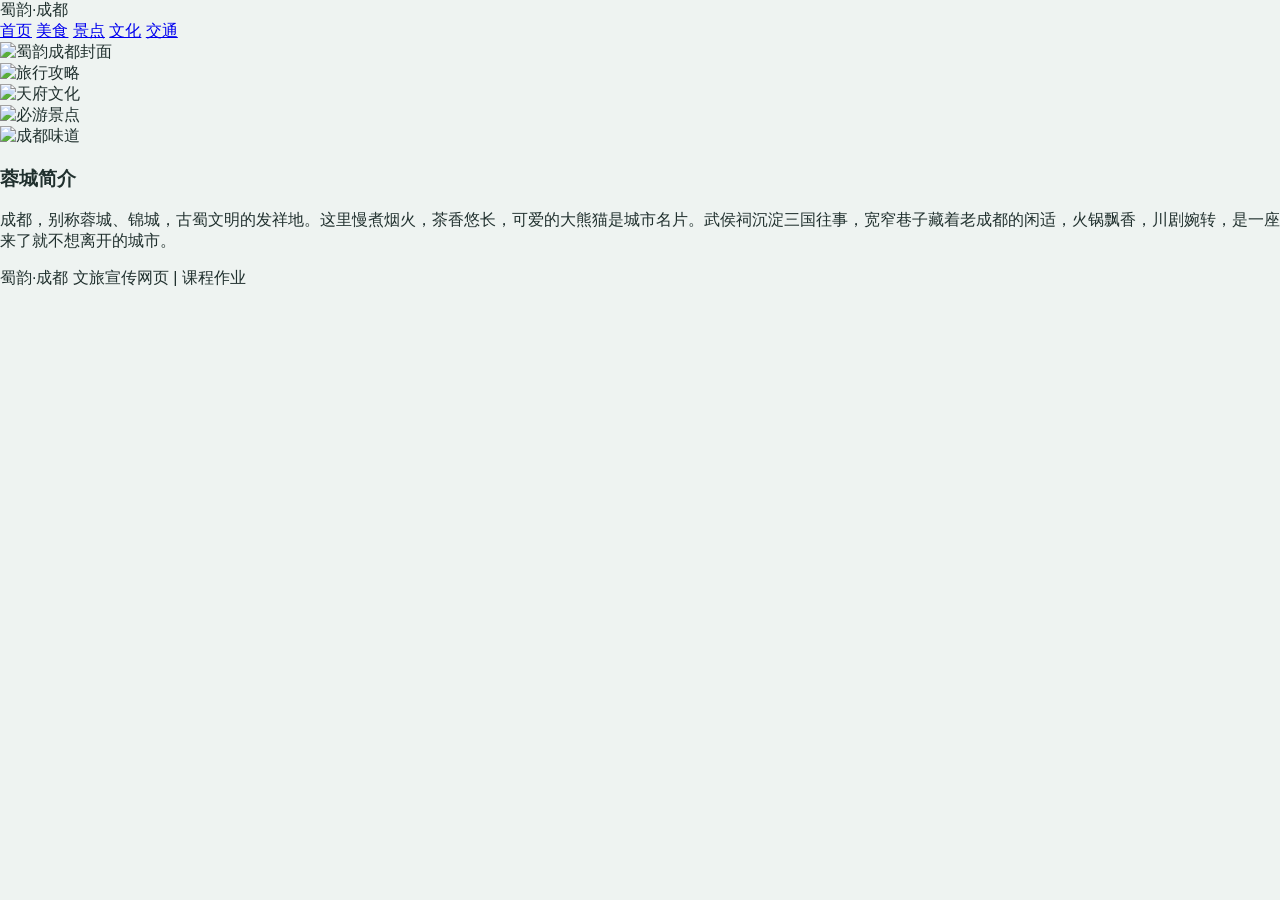
==== 1index.html @ fdfb87ca "新增轮番页面样式 1index.html" ====
<!DOCTYPE html>
<html lang="zh-CN">
<head>
<meta charset="UTF-8">
<meta name="viewport" content="width=device-width, initial-scale=1.0">
<title>蜀韵·成都 | 首页</title>
<link rel="stylesheet" href="styles.css">
</head>
<body>
  <header>
    <div class="nav-wrap">
      <div class="logo">蜀韵·成都</div>
      <nav>
        <a href="#">首页</a>
        <a href="media/a.html">美食</a>
        <a href="#">景点</a>
        <a href="#">文化</a>
        <a href="#">交通</a>
      </nav>
    </div>
  </header>

  <div class="banner">
    <div class="slide-item active">
      <img class="banner-img" src="media/banner1.jpg" alt="蜀韵成都封面">
    </div>
    <div class="slide-item">
      <img class="banner-img" src="media/banner5.jpg" alt="旅行攻略">
    </div>
    <div class="slide-item">
      <img class="banner-img" src="media/banner4.jpg" alt="天府文化">
    </div>
    <div class="slide-item">
      <img class="banner-img" src="media/banner3.jpg" alt="必游景点">
    </div>
    <div class="slide-item">
      <img class="banner-img" src="media/banner2.jpg" alt="成都味道">
    </div>
    <div class="dots">
      <div class="dot active" onclick="switchSlide(0)"></div>
      <div class="dot" onclick="switchSlide(1)"></div>
      <div class="dot" onclick="switchSlide(2)"></div>
      <div class="dot" onclick="switchSlide(3)"></div>
      <div class="dot" onclick="switchSlide(4)"></div>
    </div>
  </div>

  <div class="container">
    <div class="title-line">
      <h3>蓉城简介</h3>
      <span></span>
    </div>
    <p class="intro-text">
成都，别称蓉城、锦城，古蜀文明的发祥地。这里慢煮烟火，茶香悠长，可爱的大熊猫是城市名片。武侯祠沉淀三国往事，宽窄巷子藏着老成都的闲适，火锅飘香，川剧婉转，是一座来了就不想离开的城市。
    </p>
  </div>

  <footer>
    <p>蜀韵·成都 文旅宣传网页 | 课程作业</p>
  </footer>

<script>
  let index = 0;
  const slides = document.querySelectorAll('.slide-item');
  const dots = document.querySelectorAll('.dot');
  const total = slides.length;

  function switchSlide(i){
    slides[index].classList.remove('active');
    dots[index].classList.remove('active');
    index = i;
    slides[index].classList.add('active');
    dots[index].classList.add('active');
  }
  //自动轮番
setInterval(()=>{
     let next = (index + 1) % total;
     switchSlide(next);
   },4000)
 </script>
 </body>
</html>
---- styles.css ----
/* 基础变量集中管理，方便快速调整名片的视觉风格 */
:root {
  --page-background: #eef3f1;
  --card-background: #ffffff;
  --ink: #20302e;
  --muted-ink: #71807d;
  --accent: #5b8c82;
  --accent-soft: #dcebe6;
  --shadow: 0 18px 42px rgba(47, 73, 67, 0.14);
}

/* 统一盒模型并移除浏览器默认间距 */
* {
  box-sizing: border-box;
}

html,
body {
  min-height: 100%;
}

body {
  margin: 0;
  color: var(--ink);
  background: var(--page-background);
  font-family: "Microsoft YaHei", "PingFang SC", sans-serif;
}

/* 让卡片在不同屏幕尺寸下始终保持居中，并留出移动端边距 */
.page-shell {
  display: grid;
  min-height: 100vh;
  padding: 24px;
  place-items: center;
}

.profile-card {
  display: flex;
  width: min(100%, 480px);
  align-items: center;
  gap: 28px;
  padding: 36px;
  background: var(--card-background);
  border-radius: 12px;
  box-shadow: var(--shadow);
  transition: transform 240ms ease, box-shadow 240ms ease;
}

/* 悬停时轻微上浮，避免过强的动效打扰阅读 */
.profile-card:hover {
  transform: translateY(-6px);
  box-shadow: 0 24px 52px rgba(47, 73, 67, 0.2);
}

.avatar {
  display: grid;
  flex: 0 0 104px;
  width: 104px;
  height: 104px;
  color: var(--accent);
  background: var(--accent-soft);
  border: 8px solid #f4faf8;
  border-radius: 50%;
  font-size: 38px;
  font-weight: 700;
  place-items: center;
}

.profile-content {
  min-width: 0;
}

.profile-label {
  margin: 0 0 10px;
  color: var(--accent);
  font-size: 12px;
  letter-spacing: 2px;
}

h1 {
  margin: 0;
  font-size: 32px;
  line-height: 1.15;
}

.profile-role {
  margin: 8px 0 22px;
  color: var(--muted-ink);
  font-size: 15px;
}

.contact-list {
  display: grid;
  gap: 10px;
  margin: 0;
  font-size: 13px;
  font-style: normal;
}

.contact-list a {
  display: flex;
  min-width: 0;
  align-items: center;
  gap: 9px;
  color: var(--muted-ink);
  text-decoration: none;
  transition: color 180ms ease;
}

.contact-list a:hover {
  color: var(--accent);
}

.contact-list a span:last-child {
  overflow: hidden;
  text-overflow: ellipsis;
  white-space: nowrap;
}

.contact-icon {
  display: inline-grid;
  flex: 0 0 20px;
  width: 20px;
  height: 20px;
  color: var(--accent);
  background: #f1f7f5;
  border-radius: 50%;
  font-size: 12px;
  place-items: center;
}

/* 小屏幕上改为纵向布局，确保内容不会挤压或溢出 */
@media (max-width: 520px) {
  .profile-card {
    flex-direction: column;
    gap: 22px;
    padding: 30px 24px;
    text-align: center;
  }

  .contact-list {
    text-align: left;
  }
}

/* 用户偏好减少动画时，保留布局但关闭过渡效果 */
@media (prefers-reduced-motion: reduce) {
  .profile-card,
  .contact-list a {
    transition: none;
  }
}
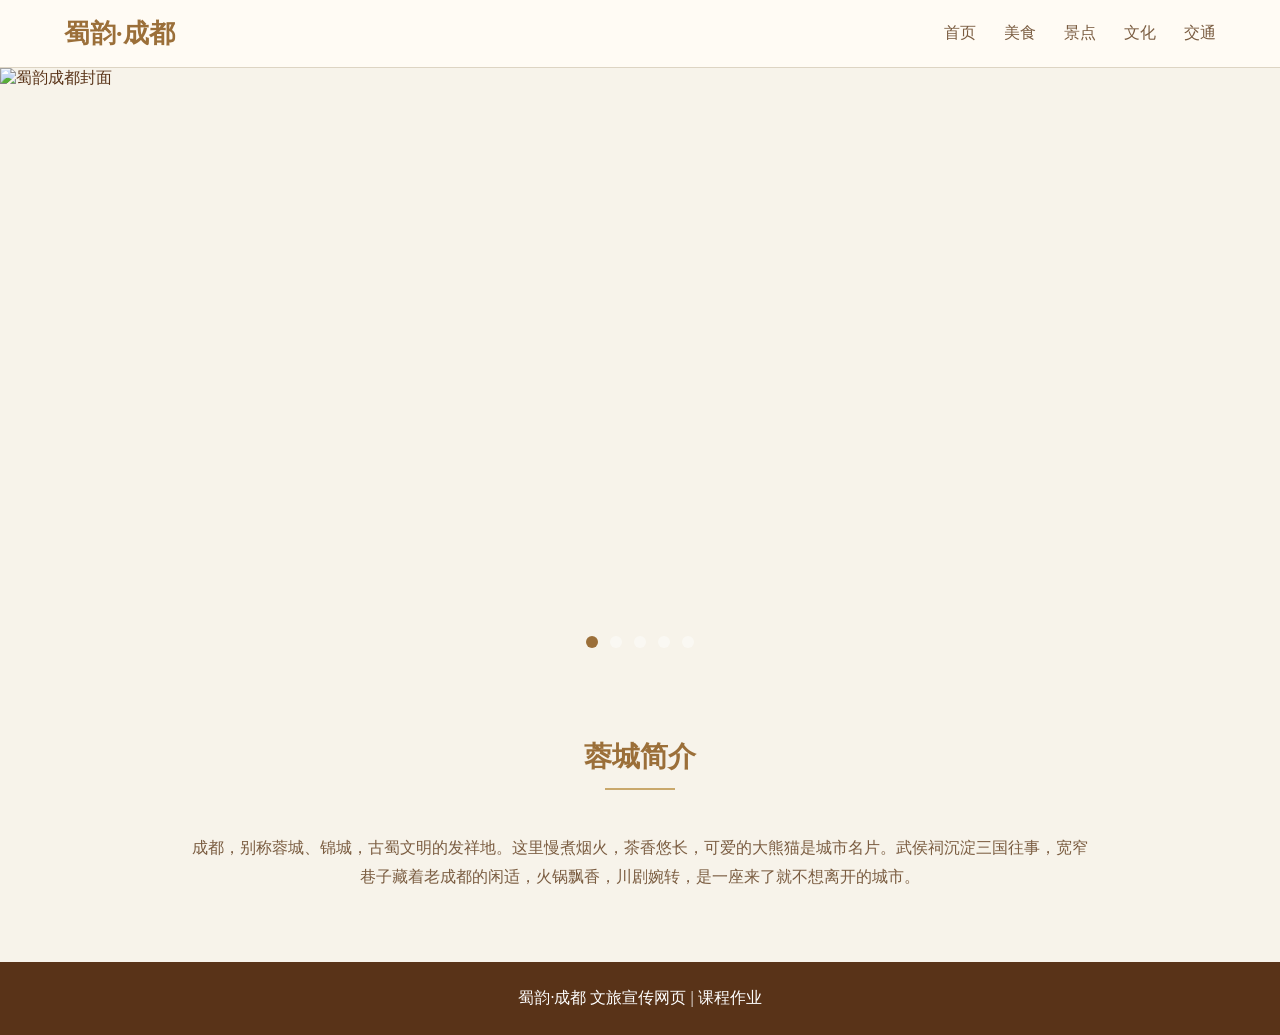
==== commit 8bed462a: "新增轮番样式1index.html" ====
--- a/1index.html
+++ b/1index.html
@@ -4,7 +4,7 @@
 <meta charset="UTF-8">
 <meta name="viewport" content="width=device-width, initial-scale=1.0">
 <title>蜀韵·成都 | 首页</title>
-<link rel="stylesheet" href="styles.css">
+<link rel="stylesheet" href="1styles.css">
 </head>
 <body>
   <header>
@@ -80,4 +80,3 @@
  </script>
  </body>
 </html>
-
--- a/1styles.css
+++ b/1styles.css
@@ -0,0 +1,141 @@
+:root {
+    --paper: #f7f3ea;
+    --ink: #593318;
+    --ink-soft: #7a5c40;
+    --gold: #c9a86c;
+    --gold-deep: #9b6f39;
+    --line: #ddd4c3;
+  }
+  * {
+    margin: 0;
+    padding: 0;
+    box-sizing: border-box;
+    font-family: "Microsoft YaHei", SimSun, serif;
+  }
+  body {
+    background-color: var(--paper);
+    color: var(--ink);
+  }
+  /* 导航栏 */
+  header {
+    background-color: #fffbf4;
+    border-bottom: 1px solid var(--line);
+    position: sticky;
+    top: 0;
+    z-index: 99;
+  }
+  .nav-wrap {
+    width: 90%;
+    max-width: 1200px;
+    margin: 0 auto;
+    display: flex;
+    justify-content: space-between;
+    align-items: center;
+    padding: 16px 0;
+  }
+  .logo {
+    font-size: 26px;
+    color: var(--gold-deep);
+    font-weight: bold;
+  }
+  nav a {
+    text-decoration: none;
+    color: var(--ink-soft);
+    margin-left: 24px;
+    font-size: 16px;
+    transition: 0.3s;
+  }
+  nav a:hover {
+    color: var(--gold-deep);
+  }
+
+  /* 轮播容器 */
+  .banner {
+    width: 100%;
+    height: 600px;
+    overflow: hidden;
+    position: relative;
+    background:#f7f3ea;
+  }
+  .banner-img {
+    width: 100%;
+    height: 100%;
+    object-fit: cover;
+  }
+  .slide-item {
+    position: absolute;
+    width: 100%;
+    height: 100%;
+    opacity: 0;
+    transition: opacity 1s ease;
+  }
+  .slide-item.active {
+    opacity: 1;
+  }
+  /* 轮播小圆点 */
+  .dots {
+    position: absolute;
+    bottom: 20px;
+    left: 50%;
+    transform: translateX(-50%);
+    display: flex;
+    gap:12px;
+  }
+  .dot {
+    width:12px;
+    height:12px;
+    border-radius: 50%;
+    background:#ffffff70;
+    cursor: pointer;
+  }
+  .dot.active {
+    background: var(--gold-deep);
+  }
+
+  /* 通用容器 */
+  .container {
+    width: 90%;
+    max-width: 1200px;
+    margin: 70px auto;
+  }
+  .title-line {
+    text-align: center;
+    margin-bottom: 40px;
+  }
+  .title-line h3 {
+    font-size: 28px;
+    color: var(--gold-deep);
+  }
+  .title-line span {
+    display: inline-block;
+    width:70px;
+    height:2px;
+    background: var(--gold);
+    margin-top: 8px;
+  }
+  .intro-text {
+    line-height: 1.8;
+    color: var(--ink-soft);
+    font-size:16px;
+    text-align:center;
+    max-width:900px;
+    margin:0 auto;
+  }
+  /* 页脚 */
+  footer {
+    background: var(--ink);
+    color: #fff;
+    text-align: center;
+    padding:26px 0;
+    margin-top: 60px;
+  }
+  /* 手机适配 */
+  @media (max-width:768px){
+    .banner {
+      height:360px;
+    }
+    nav a {
+      margin-left:8px;
+      font-size:14px;
+    }
+  }
